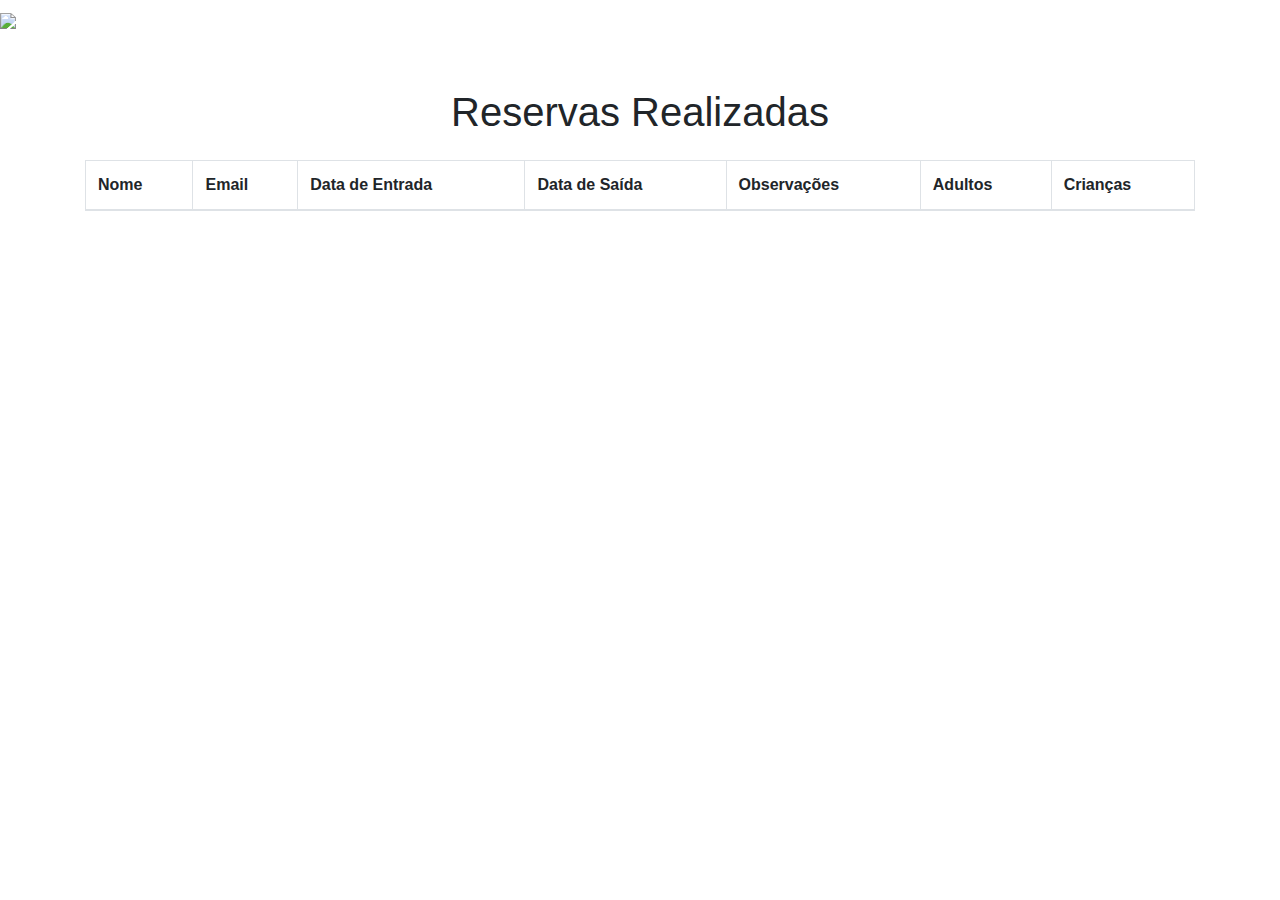
==== src/main/resources/templates/reservas.html @ d2d28ae3 "adicionado arquivos html, css e js" ====
<!DOCTYPE html>
<html lang="pt-br">
  <head>
    <meta charset="UTF-8" />
    <meta name="viewport" content="width=device-width, initial-scale=1.0" />
    <title>Reservas</title>
    <link
      href="https://stackpath.bootstrapcdn.com/bootstrap/4.5.2/css/bootstrap.min.css"
      rel="stylesheet"
    />
    <link rel="stylesheet" href="/style.css" />
  </head>
  <body>
    <header class="py-2">
      <div>
        <a href="index.html"><img src="img/dev-hotel-logo-nobg.png"  class="logo" height="80px" /></a>
      </div>
    </header>
    <main class="container my-5">
      <h1 class="text-center">Reservas Realizadas</h1>
      <table class="table table-bordered mt-4">
        <thead>
          <tr>
            <th>Nome</th>
            <th>Email</th>
            <th>Data de Entrada</th>
            <th>Data de Saída</th>
            <th>Observações</th>
            <th>Adultos</th>
            <th>Crianças</th>
          </tr>
        </thead>
        <tbody id="reservations-table-body"></tbody>
      </table>
    </main>

    <script src="/script.js"></script>
  </body>
</html>
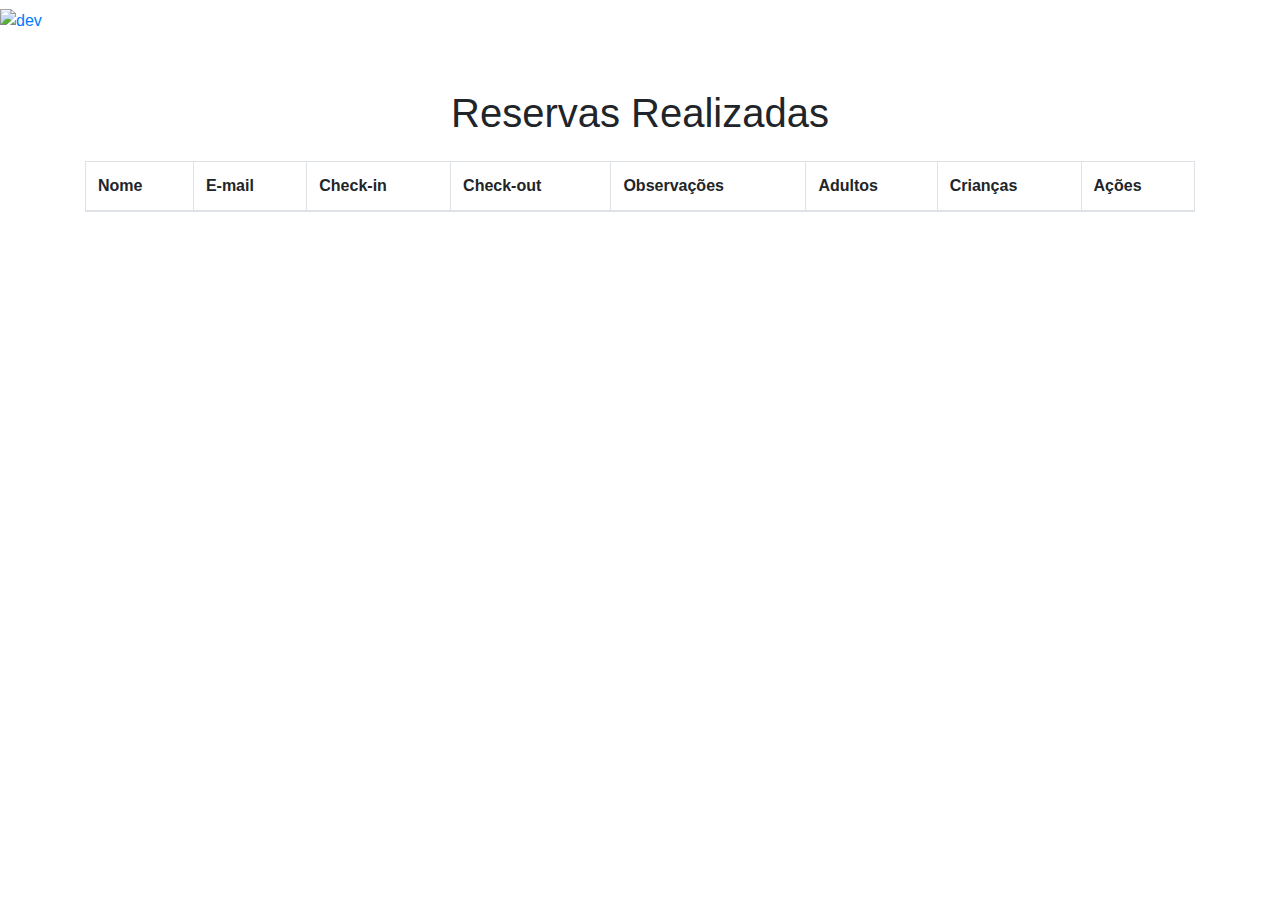
==== commit 0fdce9b8: "muitas alterações. banco funcionando e outras funções do front" ====
--- a/src/main/resources/templates/reservas.html
+++ b/src/main/resources/templates/reservas.html
@@ -1,39 +1,128 @@
 <!DOCTYPE html>
 <html lang="pt-br">
-  <head>
-    <meta charset="UTF-8" />
-    <meta name="viewport" content="width=device-width, initial-scale=1.0" />
-    <title>Reservas</title>
-    <link
-      href="https://stackpath.bootstrapcdn.com/bootstrap/4.5.2/css/bootstrap.min.css"
-      rel="stylesheet"
-    />
-    <link rel="stylesheet" href="/style.css" />
-  </head>
-  <body>
-    <header class="py-2">
-      <div>
-        <a href="index.html"><img src="img/dev-hotel-logo-nobg.png"  class="logo" height="80px" /></a>
-      </div>
-    </header>
-    <main class="container my-5">
-      <h1 class="text-center">Reservas Realizadas</h1>
-      <table class="table table-bordered mt-4">
-        <thead>
-          <tr>
-            <th>Nome</th>
-            <th>Email</th>
-            <th>Data de Entrada</th>
-            <th>Data de Saída</th>
-            <th>Observações</th>
-            <th>Adultos</th>
-            <th>Crianças</th>
-          </tr>
-        </thead>
-        <tbody id="reservations-table-body"></tbody>
-      </table>
-    </main>
+    <head>
+        <meta charset="UTF-8" />
+        <meta name="viewport" content="width=device-width, initial-scale=1.0" />
+        <title>Reservas</title>
+        <link href="https://stackpath.bootstrapcdn.com/bootstrap/4.5.2/css/bootstrap.min.css" rel="stylesheet" />
+        <link rel="stylesheet" href="/css/style.css" />
+        <script src="https://code.jquery.com/jquery-3.6.0.min.js"></script>
+        <script>
+            function listarReservas() {
+                $.ajax({
+                    url: '/reservas',
+                    method: 'GET',
+                    dataType: 'json',
+                    success: function (reservas) {
+                        const tabela = $('#reservations-table-body');
+                        tabela.empty();
+                        reservas.forEach(function (reserva, index) {
+                            const row = `
+        <tr>
+            <td>${reserva.nome}</td>
+            <td>${reserva.email}</td>
+            <td><input type="date" class="form-control" id="checkin-${index}" value="${reserva.dataEntrada}" disabled></td>
+            <td><input type="date" class="form-control" id="checkout-${index}" value="${reserva.dataSaida}" disabled></td>
+            <td><textarea class="form-control" id="observacoes-${index}" disabled>${reserva.observacoes}</textarea></td>
+            <td><input type="number" class="form-control" id="adultos-${index}" value="${reserva.adultos}" disabled></td>
+            <td><input type="number" class="form-control" id="criancas-${index}" value="${reserva.criancas}" disabled></td>
+            <td>
+                <div class="d-flex">
+                    <button class="btn btn-warning me-2" id="editar-${index}" onclick="editarReserva(${index})">Editar</button>
+                    <button class="btn btn-success d-none me-2" id="salvar-${index}" onclick="salvarReserva(${index}, ${reserva.id})">Salvar</button>
+                    <button class="btn btn-danger" onclick="excluirReserva(${reserva.id})">Excluir</button>
+                </div>
+            </td>
+        </tr>
+    `;
 
-    <script src="/script.js"></script>
-  </body>
-</html>+                            tabela.append(row);
+                        });
+                    },
+                    error: function () {
+                        console.error('Erro ao listar reservas');
+                    }
+                });
+            }
+
+            function editarReserva(index) {
+                $(`#nome-${index}, #email-${index}, #checkin-${index}, #checkout-${index}, #observacoes-${index}, #adultos-${index}, #criancas-${index}`).prop('disabled', false);
+                $(`#editar-${index}`).addClass('d-none');
+                $(`#salvar-${index}`).removeClass('d-none');
+            }
+
+            function salvarReserva(index, id) {
+                const reservaAtualizada = {
+                    nome: $(`#nome-${index}`).val(),
+                    email: $(`#email-${index}`).val(),
+                    dataEntrada: $(`#checkin-${index}`).val(),
+                    dataSaida: $(`#checkout-${index}`).val(),
+                    observacoes: $(`#observacoes-${index}`).val(),
+                    adultos: $(`#adultos-${index}`).val(),
+                    criancas: $(`#criancas-${index}`).val()
+                };
+
+                $.ajax({
+                    url: `/reservas/${id}`,
+                    method: 'PUT',
+                    contentType: 'application/json',
+                    data: JSON.stringify(reservaAtualizada),
+                    success: function () {
+                        alert('Reserva atualizada com sucesso!');
+                        listarReservas(); // Recarregar a lista de reservas
+                    },
+                    error: function () {
+                        alert('Erro ao atualizar reserva');
+                    }
+                });
+            }
+
+            function excluirReserva(id) {
+                if (confirm('Tem certeza que deseja excluir esta reserva?')) {
+                    $.ajax({
+                        url: `//reservas/${id}`,
+                        method: 'DELETE',
+                        success: function () {
+                            alert('Reserva excluída com sucesso!');
+                            listarReservas(); // Recarregar a lista de reservas
+                        },
+                        error: function () {
+                            alert('Erro ao excluir reserva');
+                        }
+                    });
+                }
+            }
+
+            $(document).ready(function () {
+                listarReservas();
+            });
+        </script>
+    </head>
+    <body>
+        <header class="py-2">
+            <div>
+                <a href="/devhotel"><img alt="dev" src="img/dev-hotel-logo-nobg.png" class="logo" height="80" /></a>
+            </div>
+        </header>
+        <main class="container my-5">
+            <h1 class="text-center">Reservas Realizadas</h1>
+            <table class="table table-bordered mt-4">
+                <thead>
+                    <tr>
+                        <th>Nome</th>
+                        <th>E-mail</th>
+                        <th>Check-in</th>
+                        <th>Check-out</th>
+                        <th>Observações</th>
+                        <th>Adultos</th>
+                        <th>Crianças</th>
+                        <th>Ações</th>
+                    </tr>
+                </thead>
+                <tbody id="reservations-table-body"></tbody>
+            </table>
+        </main>
+
+        <script src="/js/script.js"></script>
+    </body>
+</html>
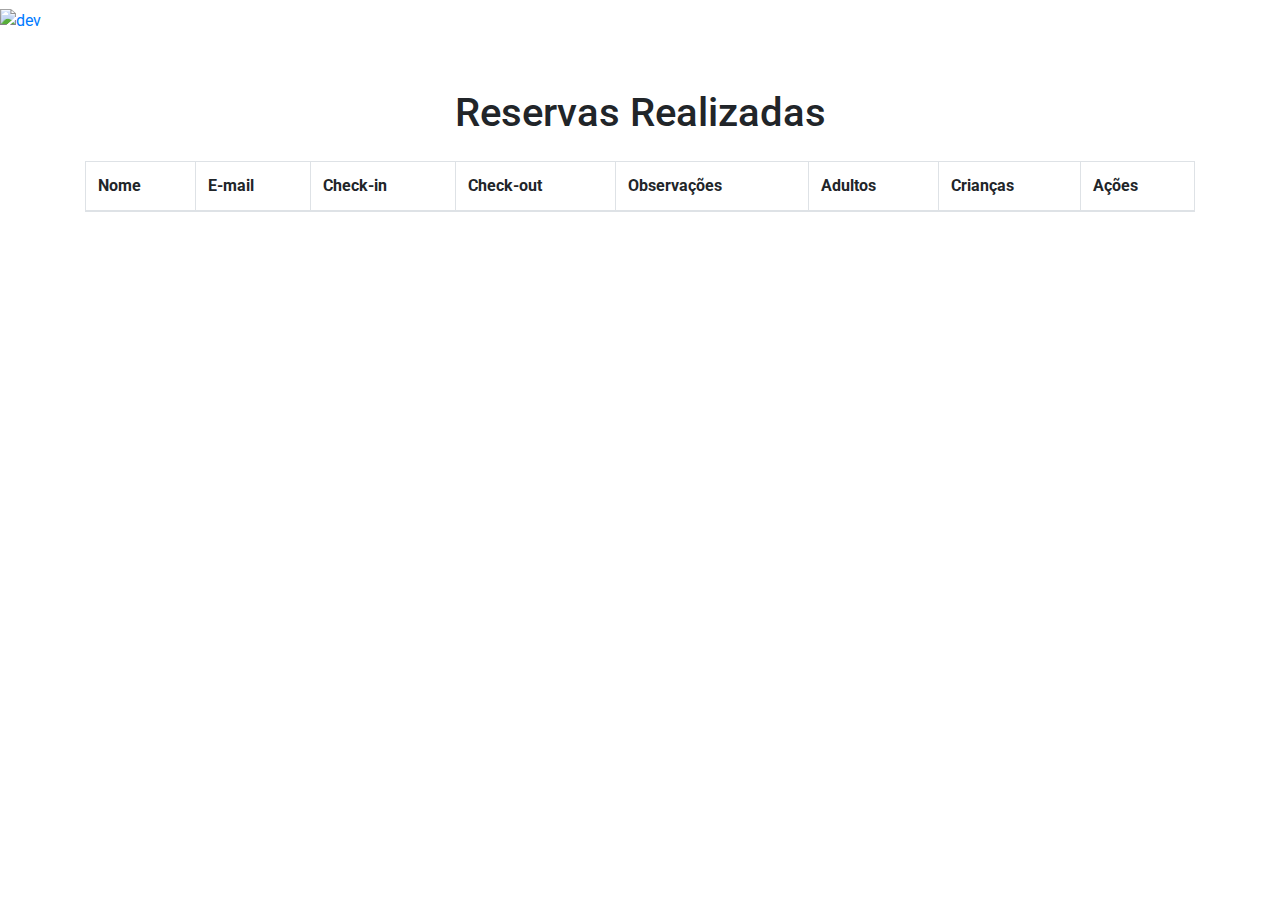
==== commit 8e98a2c7: "lógica do delete funcionando" ====
--- a/src/main/resources/templates/reservas.html
+++ b/src/main/resources/templates/reservas.html
@@ -5,6 +5,9 @@
         <meta name="viewport" content="width=device-width, initial-scale=1.0" />
         <title>Reservas</title>
         <link href="https://stackpath.bootstrapcdn.com/bootstrap/4.5.2/css/bootstrap.min.css" rel="stylesheet" />
+        <link rel="preconnect" href="https://fonts.googleapis.com">
+        <link rel="preconnect" href="https://fonts.gstatic.com" crossorigin>
+        <link href="https://fonts.googleapis.com/css2?family=League+Spartan:wght@100..900&family=Roboto:ital,wght@0,100;0,300;0,400;0,500;0,700;0,900&display=swap" rel="stylesheet">
         <link rel="stylesheet" href="/css/style.css" />
         <script src="https://code.jquery.com/jquery-3.6.0.min.js"></script>
         <script>
@@ -45,10 +48,44 @@
                 });
             }
 
-            function editarReserva(index) {
-                $(`#nome-${index}, #email-${index}, #checkin-${index}, #checkout-${index}, #observacoes-${index}, #adultos-${index}, #criancas-${index}`).prop('disabled', false);
-                $(`#editar-${index}`).addClass('d-none');
-                $(`#salvar-${index}`).removeClass('d-none');
+
+            async function editarReserva(id, index) {
+                // Obter os dados do formulário editado
+                const reservaEditada = {
+                    nome: $(`#nome-${index}`).val(),
+                    email: $(`#email-${index}`).val(),
+                    dataEntrada: $(`#checkin-${index}`).val(),
+                    dataSaida: $(`#checkout-${index}`).val(),
+                    observacoes: $(`#observacoes-${index}`).val(),
+                    adultos: $(`#adultos-${index}`).val(),
+                    criancas: $(`#criancas-${index}`).val()
+                };
+
+                try {
+                    // Enviar a requisição AJAX para editar a reserva
+                    const response = await $.ajax({
+                        url: `/editar/${id}`, // Usar template literal para a URL
+                        method: 'PUT',
+                        contentType: 'application/json',
+                        data: JSON.stringify(reservaEditada)
+                    });
+
+                    // Atualizar a linha da tabela com os novos valores, sem recarregar a página
+                    $(`#nome-cell-${index}`).text(reservaEditada.nome);
+                    $(`#email-cell-${index}`).text(reservaEditada.email);
+                    $(`#checkin-cell-${index}`).text(reservaEditada.dataEntrada);
+                    $(`#checkout-cell-${index}`).text(reservaEditada.dataSaida);
+                    $(`#observacoes-cell-${index}`).text(reservaEditada.observacoes);
+                    $(`#adultos-cell-${index}`).text(reservaEditada.adultos);
+                    $(`#criancas-cell-${index}`).text(reservaEditada.criancas);
+                    alert('Reserva atualizada com sucesso!');
+
+                } catch (error) {
+                    // Se ocorrer um erro na requisição, exibir um alerta com o erro
+                    console.error('Erro ao atualizar a reserva:', error);
+                    alert('Erro ao atualizar a reserva. Verifique os dados e tente novamente.');
+                }
+                console.log(reservaEditada)
             }
 
             function salvarReserva(index, id) {
@@ -77,19 +114,21 @@
                 });
             }
 
-            function excluirReserva(id) {
+            async function excluirReserva(id) {
                 if (confirm('Tem certeza que deseja excluir esta reserva?')) {
-                    $.ajax({
-                        url: `//reservas/${id}`,
-                        method: 'DELETE',
-                        success: function () {
-                            alert('Reserva excluída com sucesso!');
-                            listarReservas(); // Recarregar a lista de reservas
-                        },
-                        error: function () {
-                            alert('Erro ao excluir reserva');
-                        }
-                    });
+                    try {
+                        const response = await fetch(`/deletar/${id}`, {
+                            method: 'DELETE'
+                        });
+
+                        if (!response.ok)
+                            throw new Error('Erro ao excluir reserva');
+
+                        alert('Reserva excluída com sucesso!');
+                        listarReservas(); // Recarregar a lista de reservas
+                    } catch (error) {
+                        alert(error.message);
+                    }
                 }
             }
 
